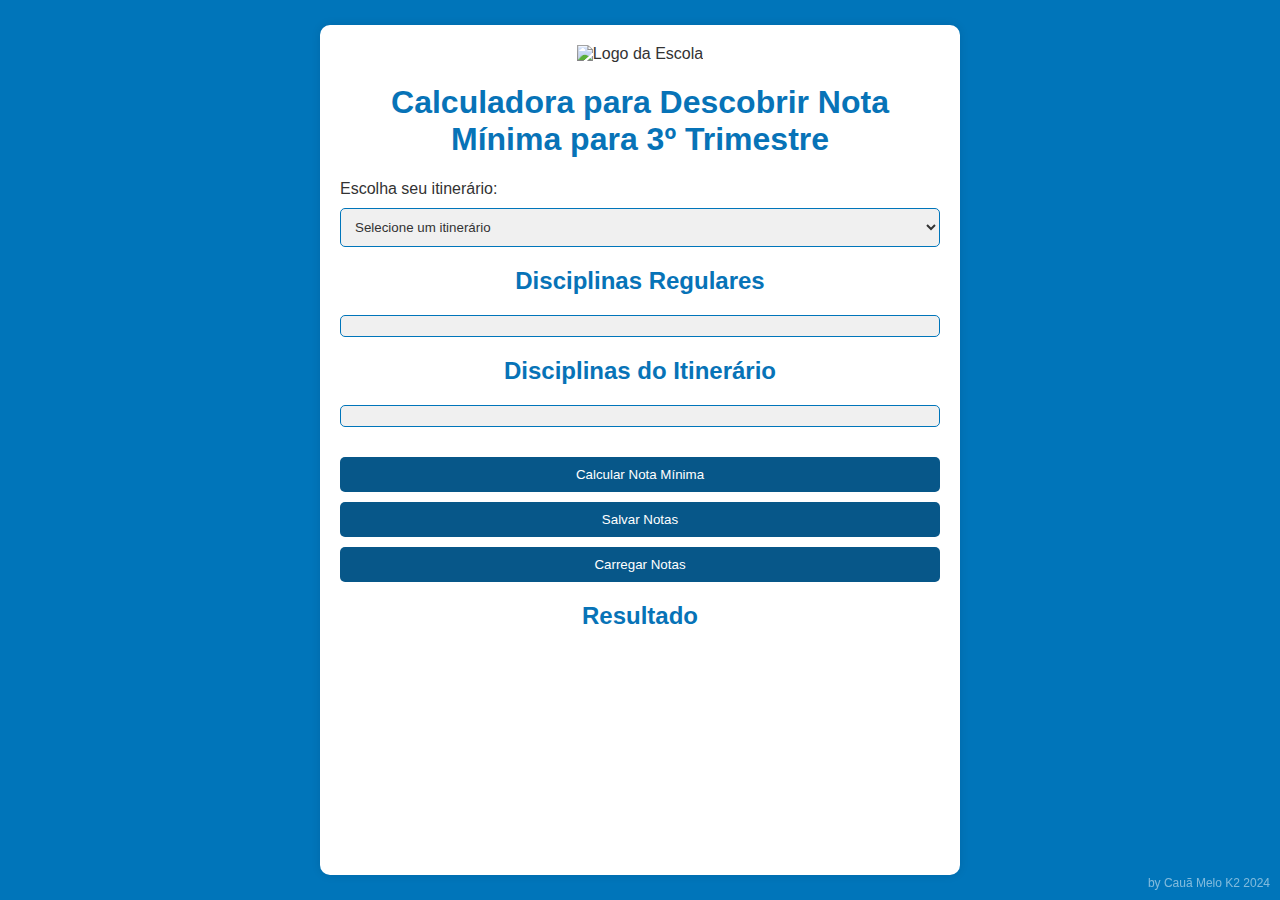
==== index.html @ 6fdfb1a6 "CETEC" ====
<!DOCTYPE html>
<html lang="pt-BR">
<head>
    <meta charset="UTF-8">
    <meta name="viewport" content="width=device-width, initial-scale=1.0">
    <title>Calculadora para Descobrir Nota Mínima para 3º Trimestre</title>
    <link rel="stylesheet" href="style.css">
</head>
<body>
    <div class="container">
        <div class="logo-container">
            <img src="imagens/CETEC-Logo.jpg" alt="Logo da Escola" class="logo">
        </div>

        <h1>Calculadora para Descobrir Nota Mínima para 3º Trimestre</h1>

        <label for="itinerario">Escolha seu itinerário:</label>
        <select id="itinerario" onchange="mostrarMaterias()">
            <option value="">Selecione um itinerário</option>
            <option value="itinerario1">Esportes e Movimento</option>
            <option value="itinerario2">Biologia e Comportamento Humano</option>
            <option value="itinerario3">Design e Processos Criativos</option>
            <option value="itinerario4">Ciências Sociais e Políticas</option>
            <option value="itinerario5">Ciências Exatas Aplicadas</option>
            <option value="itinerario6">Economia e Investimentos</option>
        </select>

        <h2>Disciplinas Regulares</h2>
        <div id="disciplinas-regulares" class="materias-container"></div>

        <h2>Disciplinas do Itinerário</h2>
        <div id="disciplinas-itinerario" class="materias-container"></div>

        <button onclick="calcularNotas()">Calcular Nota Mínima</button>
        <button onclick="salvarNotas()">Salvar Notas</button>
        <button onclick="carregarNotas()">Carregar Notas</button>

        <h2>Resultado</h2>
        <div id="resultado"></div>
    </div>

    <div class="watermark">by Cauã Melo K2 2024</div>

    <script src="script.js"></script>
</body>
</html>

<!-- XD -->
---- style.css ----
body {
    font-family: Arial, sans-serif;
    background-color: #0075ba;
    margin: 0;
    padding: 0;
    display: flex;
    justify-content: center;
    align-items: center;
    height: 100vh;
    color: #fff;
}

.container {
    background-color: white;
    padding: 20px;
    border-radius: 10px;
    box-shadow: 0 0 10px rgba(0, 0, 0, 0.1);
    width: 95%;
    max-width: 600px;
    color: #333;
    position: relative;
    height: 90vh;
    overflow-y: auto;
}

.logo-container {
    text-align: center;
    margin-bottom: 20px;
}

.logo {
    max-width: 80%;
    height: auto;
}

h1, h2 {
    text-align: center;
    color: #0773b7;
}

label, select, input {
    display: block;
    margin: 10px 0;
    width: 100%;
    color: #333;
}

select {
    padding: 10px;
    border: 1px solid #0075ba;
    border-radius: 5px;
    background-color: #f0f0f0;
}

button {
    margin-top: 10px;
    padding: 10px;
    width: 100%;
    background-color: #075789;
    color: white;
    border: none;
    border-radius: 5px;
    cursor: pointer;
}

button:hover {
    background-color: #0075ba;
}

#resultado {
    margin-top: 20px;
    text-align: center;
    font-weight: bold;
}

.materias-container {
    max-height: 200px;
    overflow-y: auto;
    margin-bottom: 20px;
    background-color: #f0f0f0;
    padding: 10px;
    border-radius: 5px;
    border: 1px solid #0075ba;
}

.materia {
    margin: 5px 0;
}

input[type="number"] {
    padding: 5px;
    width: calc(100% - 10px);
    border: 1px solid #0075ba;
    border-radius: 5px;
}

.watermark {
    position: fixed;
    bottom: 10px;
    right: 10px;
    font-size: 12px;
    color: rgba(255, 255, 255, 0.5);
    z-index: 100;
    pointer-events: none;
}

.logo-container {
    text-align: center;
    margin-bottom: 20px;
}

.logo {
    width: 400px;
    height: auto;
}
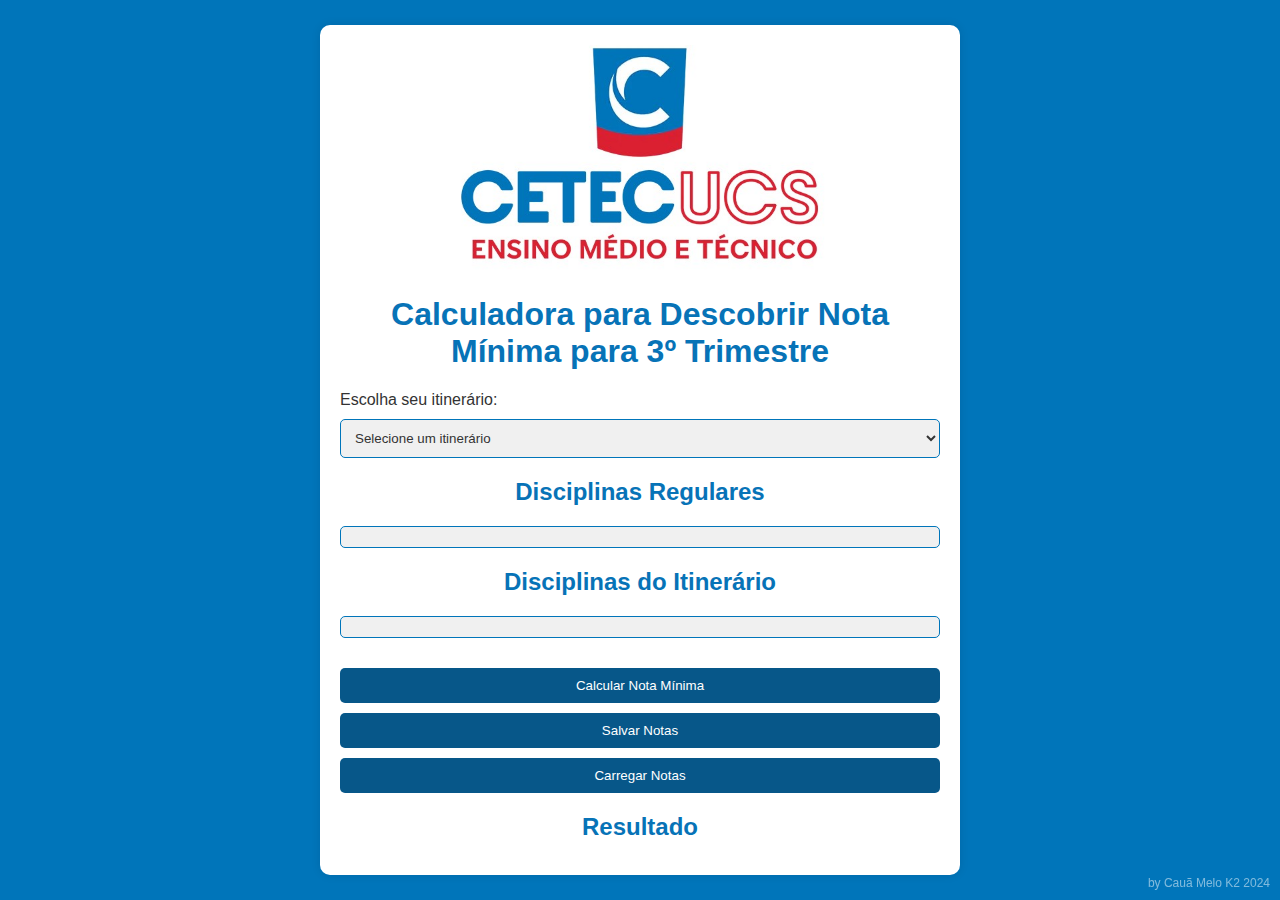
==== commit cee76ffc: "CETEC" ====
--- a/index.html
+++ b/index.html
@@ -9,7 +9,7 @@
 <body>
     <div class="container">
         <div class="logo-container">
-            <img src="imagens/CETEC-Logo.jpg" alt="Logo da Escola" class="logo">
+            <img src="Imagens/CETEC-Logo.jpg" alt="Logo da Escola" class="logo">
         </div>
 
         <h1>Calculadora para Descobrir Nota Mínima para 3º Trimestre</h1>
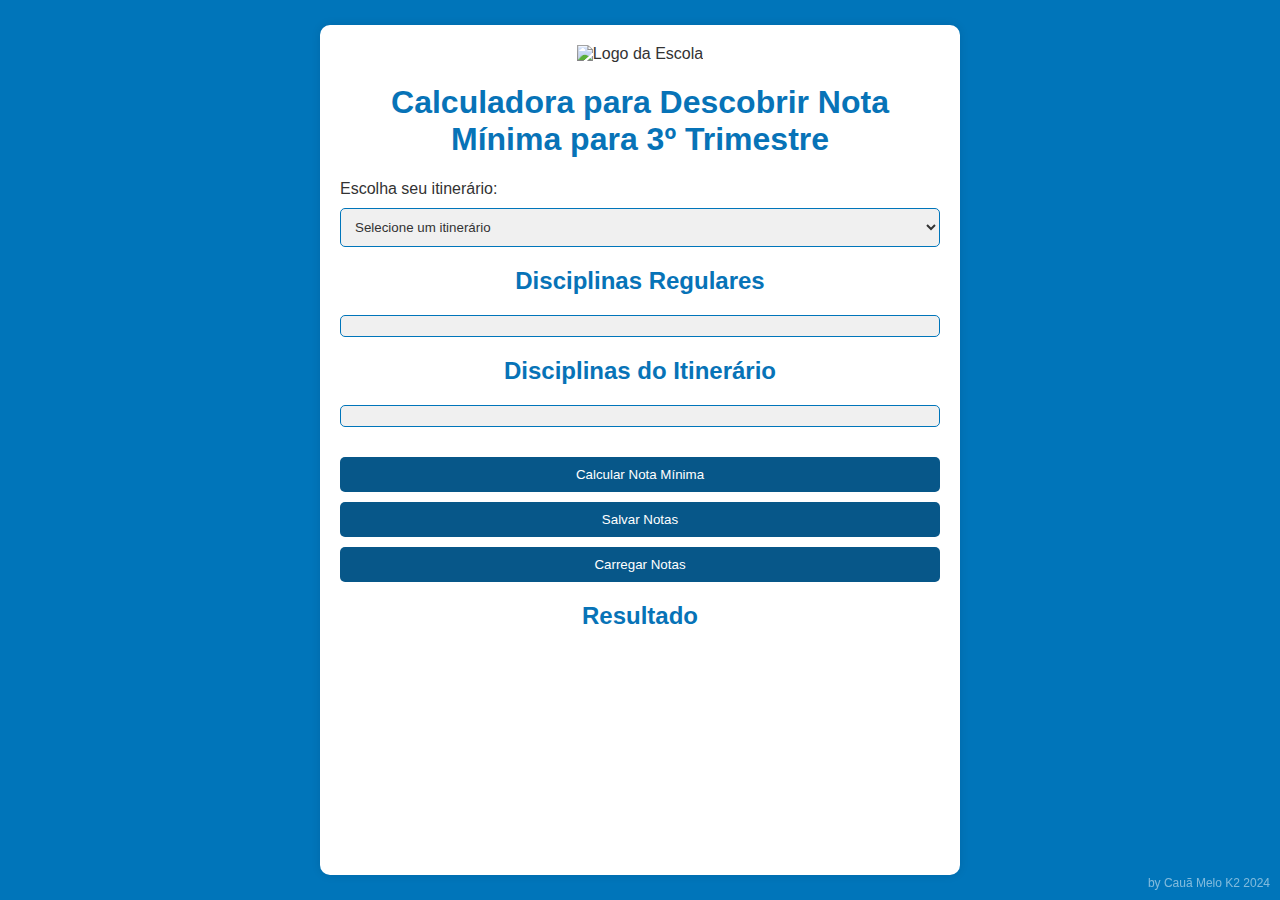
==== commit 5507ecec: "CETEC" ====
--- a/index.html
+++ b/index.html
@@ -9,7 +9,7 @@
 <body>
     <div class="container">
         <div class="logo-container">
-            <img src="Imagens/CETEC-Logo.jpg" alt="Logo da Escola" class="logo">
+            <img src="imagens/CETEC-Logo.jpg" alt="Logo da Escola" class="logo">
         </div>
 
         <h1>Calculadora para Descobrir Nota Mínima para 3º Trimestre</h1>
@@ -44,5 +44,3 @@
     <script src="script.js"></script>
 </body>
 </html>
-
-<!-- XD -->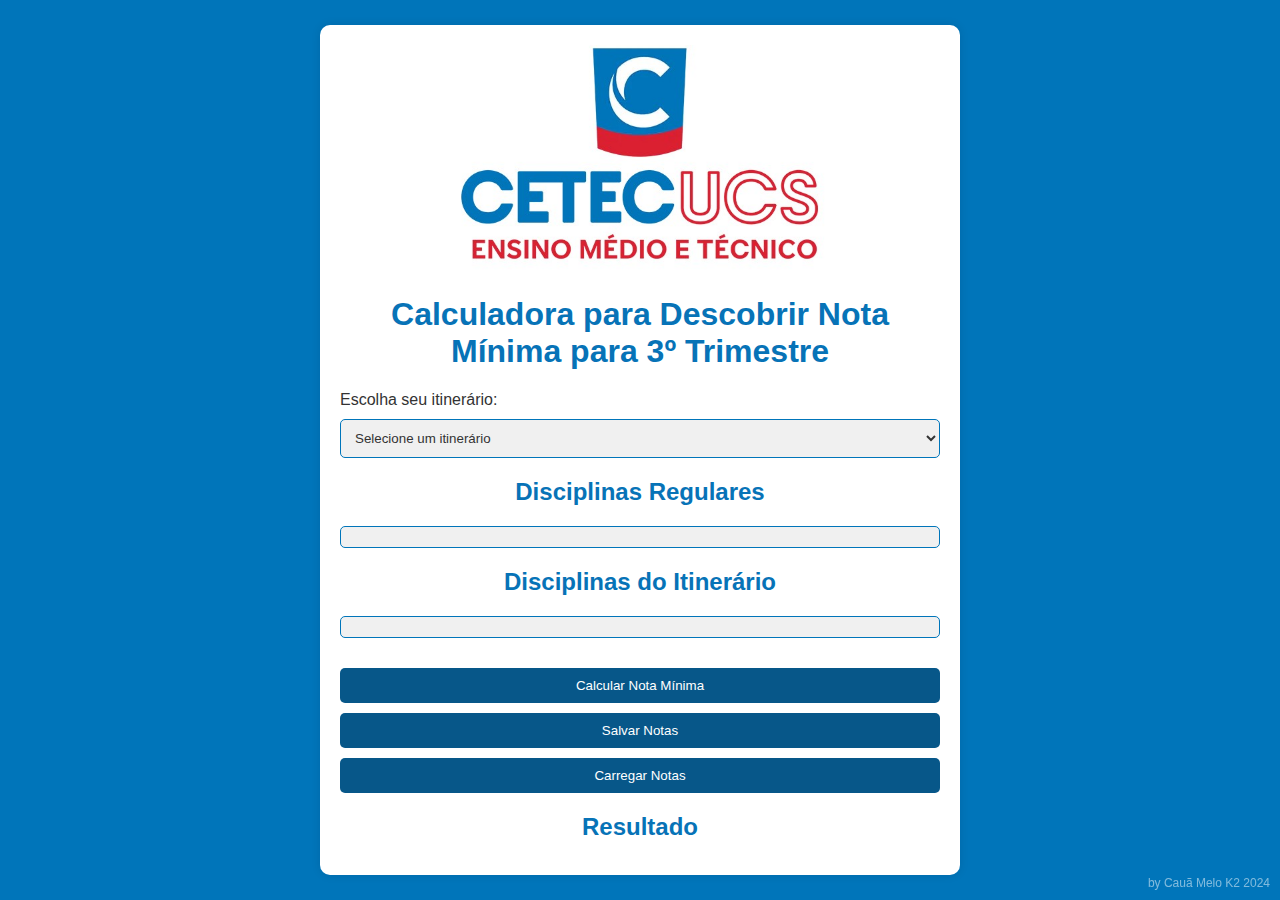
==== commit fbf8fa54: "CETEC" ====
--- a/index.html
+++ b/index.html
@@ -9,7 +9,7 @@
 <body>
     <div class="container">
         <div class="logo-container">
-            <img src="imagens/CETEC-Logo.jpg" alt="Logo da Escola" class="logo">
+            <img src="Imagens/CETEC-Logo.jpg" alt="Logo da Escola" class="logo">
         </div>
 
         <h1>Calculadora para Descobrir Nota Mínima para 3º Trimestre</h1>
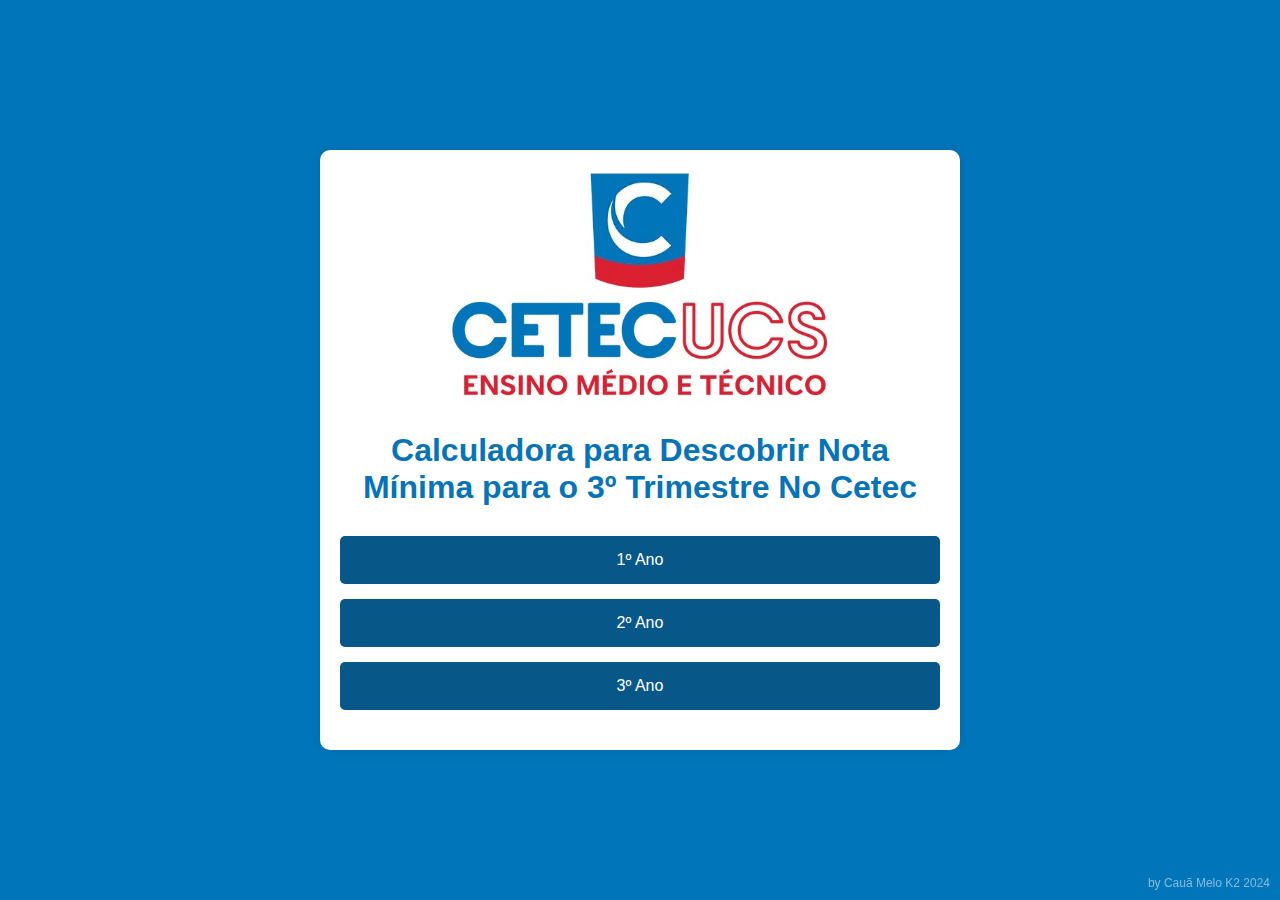
==== commit c2b227d2: "UPDATE" ====
--- a/index.html
+++ b/index.html
@@ -3,7 +3,7 @@
 <head>
     <meta charset="UTF-8">
     <meta name="viewport" content="width=device-width, initial-scale=1.0">
-    <title>Calculadora para Descobrir Nota Mínima para 3º Trimestre</title>
+    <title>Tela Inicial - Calculadora de Notas</title>
     <link rel="stylesheet" href="style.css">
 </head>
 <body>
@@ -12,35 +12,29 @@
             <img src="Imagens/CETEC-Logo.jpg" alt="Logo da Escola" class="logo">
         </div>
 
-        <h1>Calculadora para Descobrir Nota Mínima para 3º Trimestre</h1>
+        <h1>Calculadora para Descobrir Nota Mínima para o 3º Trimestre No Cetec</h1>
+        
+        <div class="button-container"> <!-- Adicionado aqui -->
+            <button onclick="escolherAno(1)">1º Ano</button>
+            <button onclick="escolherAno(2)">2º Ano</button>
+            <button onclick="escolherAno(3)">3º Ano</button>
+        </div>
 
-        <label for="itinerario">Escolha seu itinerário:</label>
-        <select id="itinerario" onchange="mostrarMaterias()">
-            <option value="">Selecione um itinerário</option>
-            <option value="itinerario1">Esportes e Movimento</option>
-            <option value="itinerario2">Biologia e Comportamento Humano</option>
-            <option value="itinerario3">Design e Processos Criativos</option>
-            <option value="itinerario4">Ciências Sociais e Políticas</option>
-            <option value="itinerario5">Ciências Exatas Aplicadas</option>
-            <option value="itinerario6">Economia e Investimentos</option>
-        </select>
-
-        <h2>Disciplinas Regulares</h2>
-        <div id="disciplinas-regulares" class="materias-container"></div>
-
-        <h2>Disciplinas do Itinerário</h2>
-        <div id="disciplinas-itinerario" class="materias-container"></div>
-
-        <button onclick="calcularNotas()">Calcular Nota Mínima</button>
-        <button onclick="salvarNotas()">Salvar Notas</button>
-        <button onclick="carregarNotas()">Carregar Notas</button>
-
-        <h2>Resultado</h2>
-        <div id="resultado"></div>
+        <div class="watermark">by Cauã Melo K2 2024</div>
     </div>
 
-    <div class="watermark">by Cauã Melo K2 2024</div>
+    <script>
+        function escolherAno(ano) {
+            localStorage.setItem('anoSelecionado', ano);
 
-    <script src="script.js"></script>
+            if (ano === 1) {
+                window.location.href = 'calculator1.html';
+            } else if (ano === 2) {
+                window.location.href = 'calculator2.html';
+            } else if (ano === 3) {
+                window.location.href = 'calculator3.html';
+            }
+        }
+    </script>
 </body>
 </html>
--- a/style.css
+++ b/style.css
@@ -19,8 +19,10 @@
     max-width: 600px;
     color: #333;
     position: relative;
-    height: 90vh;
+    height: auto; /* Permitir que a altura se ajuste ao conteúdo */
+    max-height: 80vh; /* Limitar a altura do container */
     overflow-y: auto;
+    margin: 20px 0; /* Espaçamento ao redor do container */
 }
 
 .logo-container {
@@ -29,11 +31,17 @@
 }
 
 .logo {
-    max-width: 80%;
+    max-width: 70%;
     height: auto;
 }
 
-h1, h2 {
+h1 {
+    text-align: center;
+    color: #0773b7;
+    margin-bottom: 30px; /* Ajuste este valor conforme necessário */
+}
+
+h2 {
     text-align: center;
     color: #0773b7;
 }
@@ -52,15 +60,22 @@
     background-color: #f0f0f0;
 }
 
+.button-container {
+    display: flex;
+    flex-direction: column;
+    gap: 15px; /* Espaçamento entre os botões */
+    margin-bottom: 20px; /* Espaço abaixo dos botões */
+}
+
 button {
-    margin-top: 10px;
-    padding: 10px;
+    padding: 15px;
     width: 100%;
     background-color: #075789;
     color: white;
     border: none;
     border-radius: 5px;
     cursor: pointer;
+    font-size: 16px;
 }
 
 button:hover {
@@ -74,8 +89,8 @@
 }
 
 .materias-container {
-    max-height: 200px;
-    overflow-y: auto;
+    max-height: 200px; /* Limitar a altura do container das matérias */
+    overflow-y: auto; /* Permitir rolagem se necessário */
     margin-bottom: 20px;
     background-color: #f0f0f0;
     padding: 10px;
@@ -88,7 +103,7 @@
 }
 
 input[type="number"] {
-    padding: 5px;
+    padding: 10px; /* Aumente o padding para melhor toque */
     width: calc(100% - 10px);
     border: 1px solid #0075ba;
     border-radius: 5px;
@@ -103,13 +118,3 @@
     z-index: 100;
     pointer-events: none;
 }
-
-.logo-container {
-    text-align: center;
-    margin-bottom: 20px;
-}
-
-.logo {
-    width: 400px;
-    height: auto;
-}
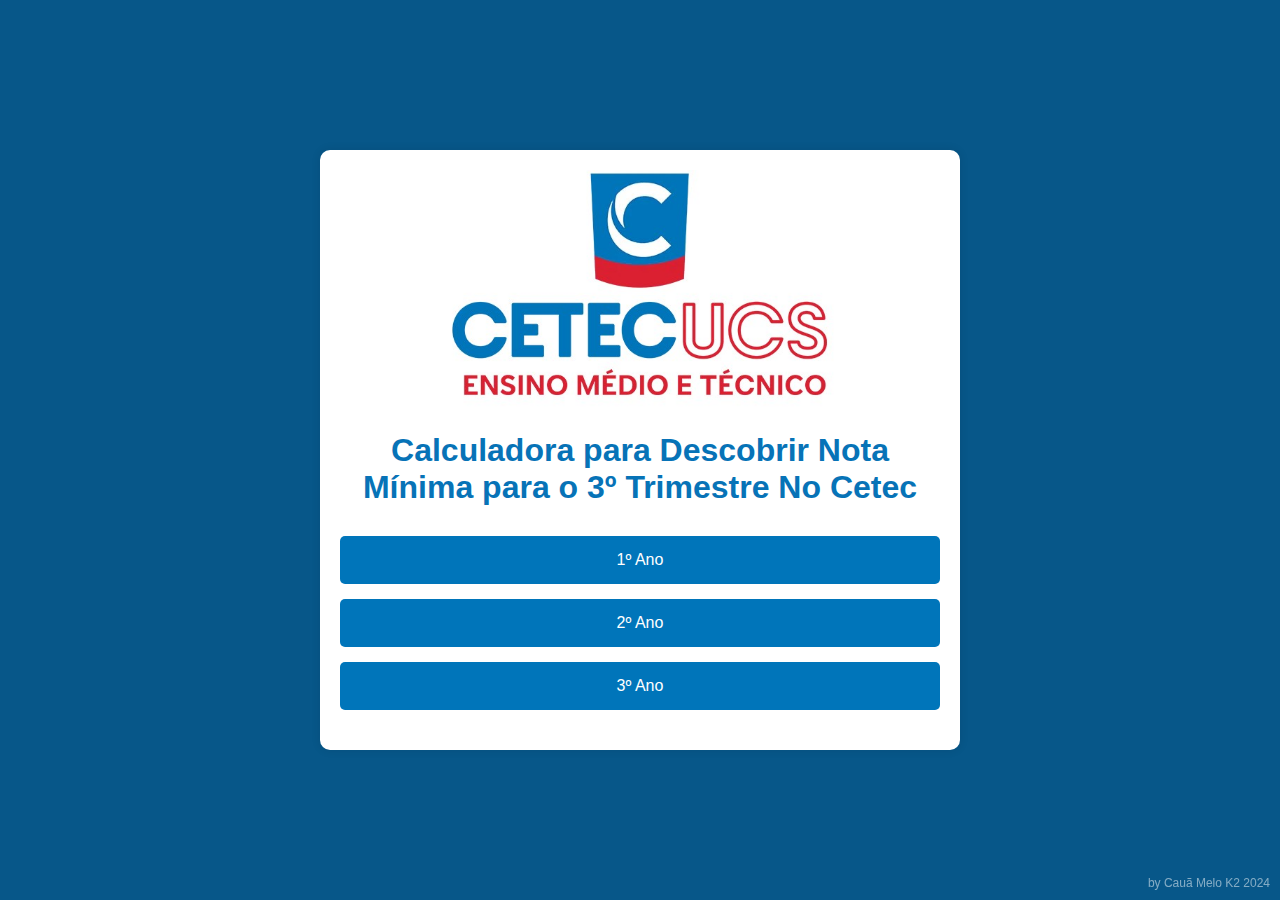
==== commit 7d77a21a: "UPDATE" ====
--- a/index.html
+++ b/index.html
@@ -14,7 +14,7 @@
 
         <h1>Calculadora para Descobrir Nota Mínima para o 3º Trimestre No Cetec</h1>
         
-        <div class="button-container"> <!-- Adicionado aqui -->
+        <div class="button-container">
             <button onclick="escolherAno(1)">1º Ano</button>
             <button onclick="escolherAno(2)">2º Ano</button>
             <button onclick="escolherAno(3)">3º Ano</button>
--- a/style.css
+++ b/style.css
@@ -1,6 +1,6 @@
 body {
     font-family: Arial, sans-serif;
-    background-color: #0075ba;
+    background-color: #075789;
     margin: 0;
     padding: 0;
     display: flex;
@@ -19,10 +19,10 @@
     max-width: 600px;
     color: #333;
     position: relative;
-    height: auto; /* Permitir que a altura se ajuste ao conteúdo */
-    max-height: 80vh; /* Limitar a altura do container */
+    height: auto; 
+    max-height: 80vh;
     overflow-y: auto;
-    margin: 20px 0; /* Espaçamento ao redor do container */
+    margin: 20px 0; 
 }
 
 .logo-container {
@@ -38,7 +38,7 @@
 h1 {
     text-align: center;
     color: #0773b7;
-    margin-bottom: 30px; /* Ajuste este valor conforme necessário */
+    margin-bottom: 30px; 
 }
 
 h2 {
@@ -63,14 +63,14 @@
 .button-container {
     display: flex;
     flex-direction: column;
-    gap: 15px; /* Espaçamento entre os botões */
-    margin-bottom: 20px; /* Espaço abaixo dos botões */
+    gap: 15px;
+    margin-bottom: 20px; 
 }
 
 button {
     padding: 15px;
     width: 100%;
-    background-color: #075789;
+    background-color: #0075ba;
     color: white;
     border: none;
     border-radius: 5px;
@@ -89,8 +89,8 @@
 }
 
 .materias-container {
-    max-height: 200px; /* Limitar a altura do container das matérias */
-    overflow-y: auto; /* Permitir rolagem se necessário */
+    max-height: 200px; 
+    overflow-y: auto; 
     margin-bottom: 20px;
     background-color: #f0f0f0;
     padding: 10px;
@@ -103,7 +103,7 @@
 }
 
 input[type="number"] {
-    padding: 10px; /* Aumente o padding para melhor toque */
+    padding: 10px; 
     width: calc(100% - 10px);
     border: 1px solid #0075ba;
     border-radius: 5px;
